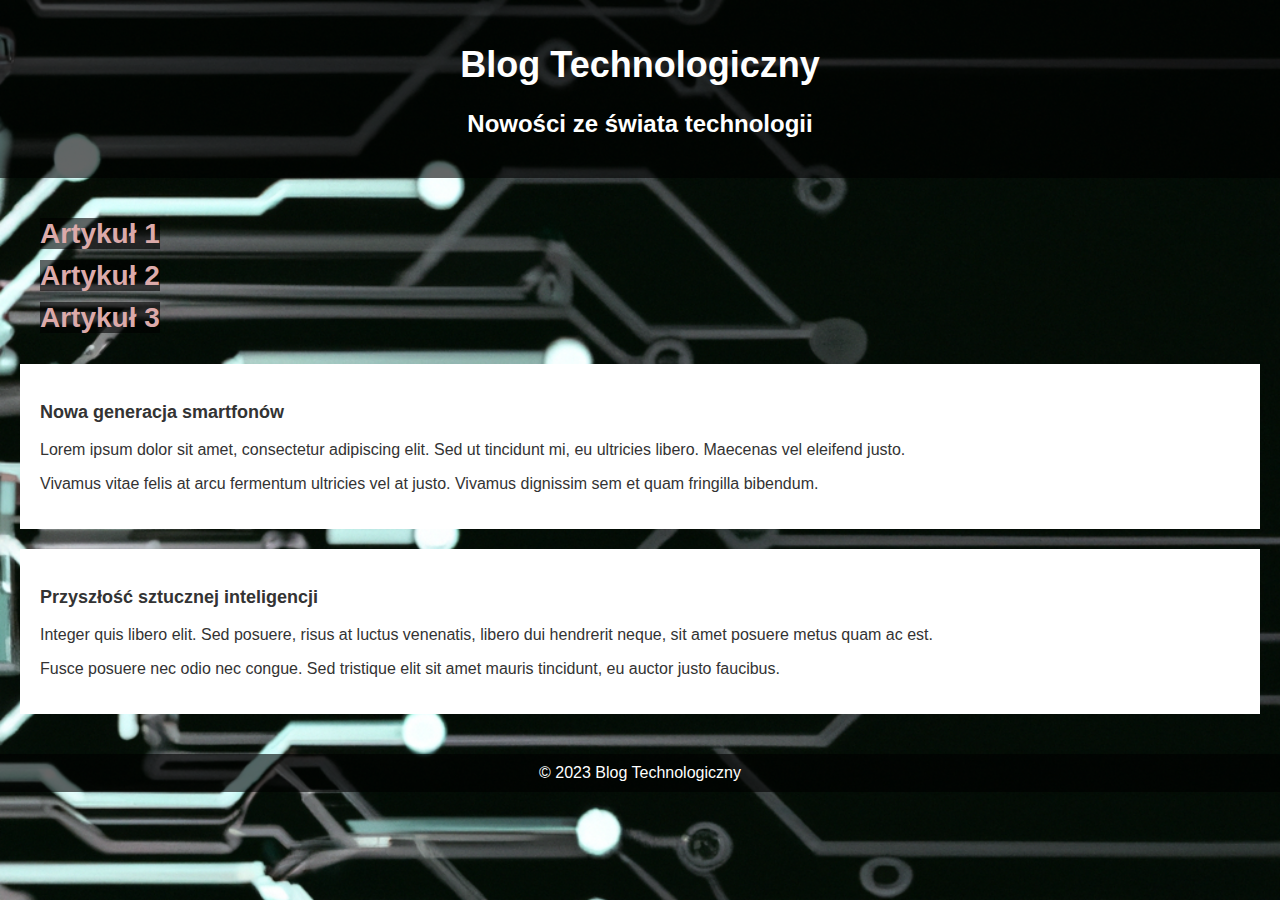
==== index_css2.html @ 566f19eb "zen garden" ====
<!DOCTYPE html>
<html>

<head>
    <title>Blog Technologiczny</title>
    <link rel="stylesheet" type="text/css" href="style2.css">
</head>

<body>
    <header>
        <h1>Blog Technologiczny</h1>
        <h2>Nowości ze świata technologii</h2>
    </header>

    <main>
        <nav>
            <ul>
                <li><a href="strona1.html">Artykuł 1</a></li>
                <li><a href="strona2.html">Artykuł 2</a></li>
                <li><a href="strona3.html">Artykuł 3</a></li>
            </ul>
        </nav>

        <div class="articles">
            <article>
                <h3>Nowa generacja smartfonów</h3>
                <p>
                    Lorem ipsum dolor sit amet, consectetur adipiscing elit. Sed ut tincidunt mi, eu ultricies libero.
                    Maecenas vel eleifend justo.
                </p>
                <p>
                    Vivamus vitae felis at arcu fermentum ultricies vel at justo. Vivamus dignissim sem et quam fringilla
                    bibendum.
                </p>
            </article>

            <article>
                <h3>Przyszłość sztucznej inteligencji</h3>
                <p>
                    Integer quis libero elit. Sed posuere, risus at luctus venenatis, libero dui hendrerit neque, sit amet
                    posuere metus quam ac est.
                </p>
                <p>
                    Fusce posuere nec odio nec congue. Sed tristique elit sit amet mauris tincidunt, eu auctor justo
                    faucibus.
                </p>
            </article>
        </div>
    </main>

    <footer>
        &copy; 2023 Blog Technologiczny
    </footer>
</body>

</html>
---- style2.css ----
/* style.css */

body {
    background: url('bg2.png') center top no-repeat;
    background-size: cover;
    color: #333;
    font-family: Arial, sans-serif;
    margin: 0;
    padding: 0;
    display: flex;
    flex-direction: column;
}

header {
    text-align: center;
    background-color: rgba(0, 0, 0, 0.6);
    color: #fff;
    padding: 20px;
}

h1 {
    font-size: 36px;
}

h2 {
    font-size: 24px;
}

nav ul {
    list-style-type: none;
    padding: 0;
    text-align: left;
    flex: 1; 
    margin: 0;
    padding: 20px;
}

nav li {
    margin-bottom: 10px;
}

nav a {
    text-decoration: none;
    color: rgb(220, 170, 170);
    font-weight: bold;
    font-size: 28px;
	background-color: rgba(0, 0, 0, 0.6);
}

main {
    display: flex;
    flex: 2; 
    margin: 20px;
    flex-direction: column;
}

article {
    background-color: #fff;
    padding: 20px;
    margin-bottom: 20px;
}

h3 {
    font-size: 18px;
}

p {
    font-size: 16px;
}

footer {
    text-align: center;
    background-color: rgba(0, 0, 0, 0.6);
    color: #fff;
    padding: 10px;
}
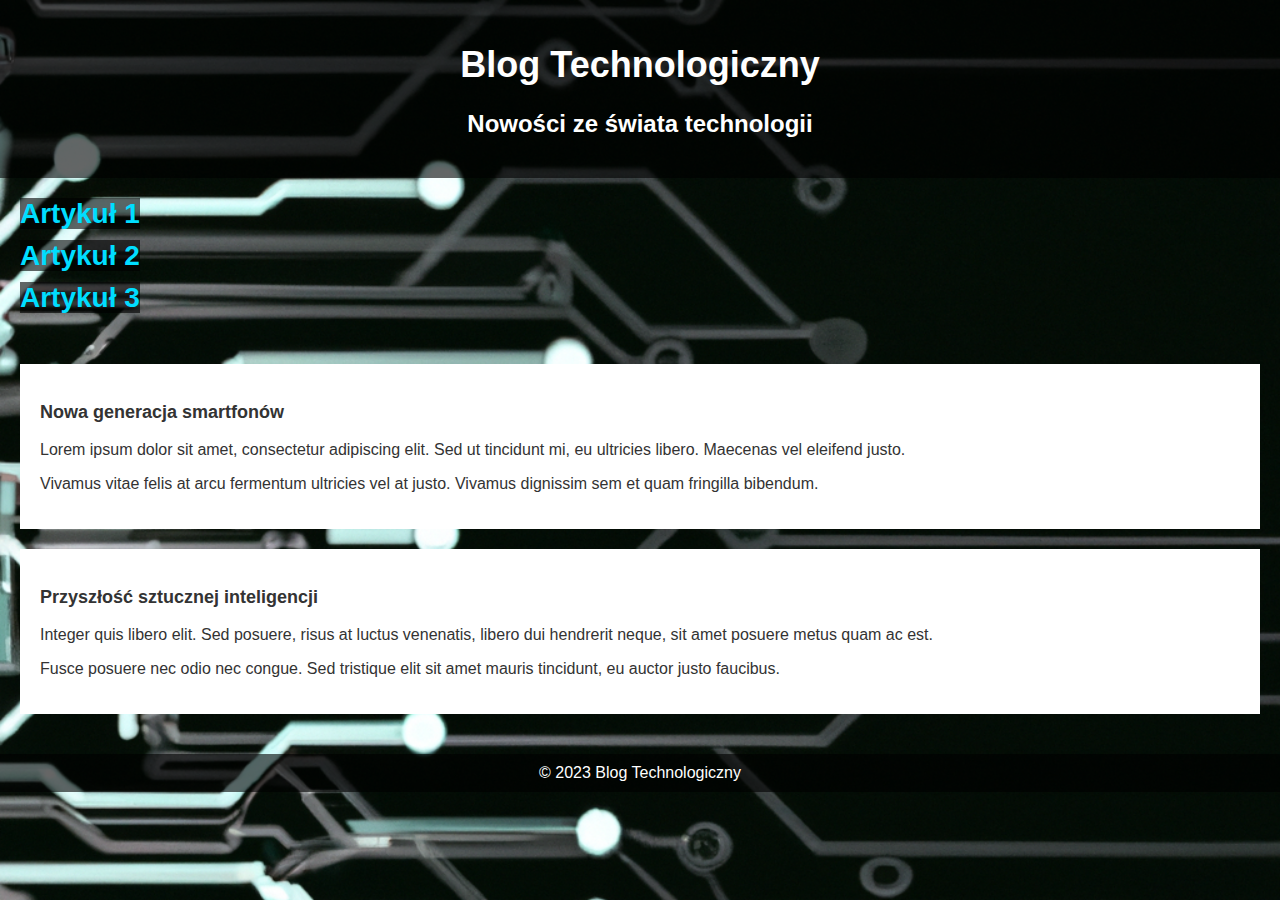
==== commit ddb41148: "zen garden" ====
--- a/index_css2.html
+++ b/index_css2.html
@@ -2,6 +2,7 @@
 <html>
 
 <head>
+    <meta name="viewport" content="width=device-width, initial-scale=1.0">
     <title>Blog Technologiczny</title>
     <link rel="stylesheet" type="text/css" href="style2.css">
 </head>
@@ -12,40 +13,38 @@
         <h2>Nowości ze świata technologii</h2>
     </header>
 
+    <nav>
+        <ul>
+            <li><a href="strona1.html">Artykuł 1</a></li>
+            <li><a href="strona2.html">Artykuł 2</a></li>
+            <li><a href="strona3.html">Artykuł 3</a></li>
+        </ul>
+    </nav>
+
     <main>
-        <nav>
-            <ul>
-                <li><a href="strona1.html">Artykuł 1</a></li>
-                <li><a href="strona2.html">Artykuł 2</a></li>
-                <li><a href="strona3.html">Artykuł 3</a></li>
-            </ul>
-        </nav>
+        <article>
+            <h3>Nowa generacja smartfonów</h3>
+            <p>
+                Lorem ipsum dolor sit amet, consectetur adipiscing elit. Sed ut tincidunt mi, eu ultricies libero.
+                Maecenas vel eleifend justo.
+            </p>
+            <p>
+                Vivamus vitae felis at arcu fermentum ultricies vel at justo. Vivamus dignissim sem et quam fringilla
+                bibendum.
+            </p>
+        </article>
 
-        <div class="articles">
-            <article>
-                <h3>Nowa generacja smartfonów</h3>
-                <p>
-                    Lorem ipsum dolor sit amet, consectetur adipiscing elit. Sed ut tincidunt mi, eu ultricies libero.
-                    Maecenas vel eleifend justo.
-                </p>
-                <p>
-                    Vivamus vitae felis at arcu fermentum ultricies vel at justo. Vivamus dignissim sem et quam fringilla
-                    bibendum.
-                </p>
-            </article>
-
-            <article>
-                <h3>Przyszłość sztucznej inteligencji</h3>
-                <p>
-                    Integer quis libero elit. Sed posuere, risus at luctus venenatis, libero dui hendrerit neque, sit amet
-                    posuere metus quam ac est.
-                </p>
-                <p>
-                    Fusce posuere nec odio nec congue. Sed tristique elit sit amet mauris tincidunt, eu auctor justo
-                    faucibus.
-                </p>
-            </article>
-        </div>
+        <article>
+            <h3>Przyszłość sztucznej inteligencji</h3>
+            <p>
+                Integer quis libero elit. Sed posuere, risus at luctus venenatis, libero dui hendrerit neque, sit amet
+                posuere metus quam ac est.
+            </p>
+            <p>
+                Fusce posuere nec odio nec congue. Sed tristique elit sit amet mauris tincidunt, eu auctor justo
+                faucibus.
+            </p>
+        </article>
     </main>
 
     <footer>
@@ -53,4 +52,4 @@
     </footer>
 </body>
 
-</html>
+</html>--- a/style2.css
+++ b/style2.css
@@ -41,7 +41,7 @@
 
 nav a {
     text-decoration: none;
-    color: rgb(220, 170, 170);
+    color: #00ddff;
     font-weight: bold;
     font-size: 28px;
 	background-color: rgba(0, 0, 0, 0.6);
@@ -74,3 +74,52 @@
     color: #fff;
     padding: 10px;
 }
+
+@media (max-width: 768px) {
+    body {
+        background: url('bg2.png') center top no-repeat;
+        background-size: cover;
+        font-size: 16px; 
+    }
+
+    header {
+        font-size: 24px; 
+    }
+
+    main {
+        flex-direction: column; 
+    }
+
+    nav {
+        flex: 1;
+    }
+
+    .articles {
+        flex: 1;
+    }
+
+    nav ul {
+        text-align: center;
+    }
+
+    nav a {
+        display: block; 
+        padding: 10px;
+    }
+
+    article {
+        font-size: 18px; 
+    }
+
+    h3 {
+        font-size: 24px; 
+    }
+
+    p {
+        font-size: 20px; 
+    }
+
+    footer {
+        font-size: 18px; 
+    }
+}
